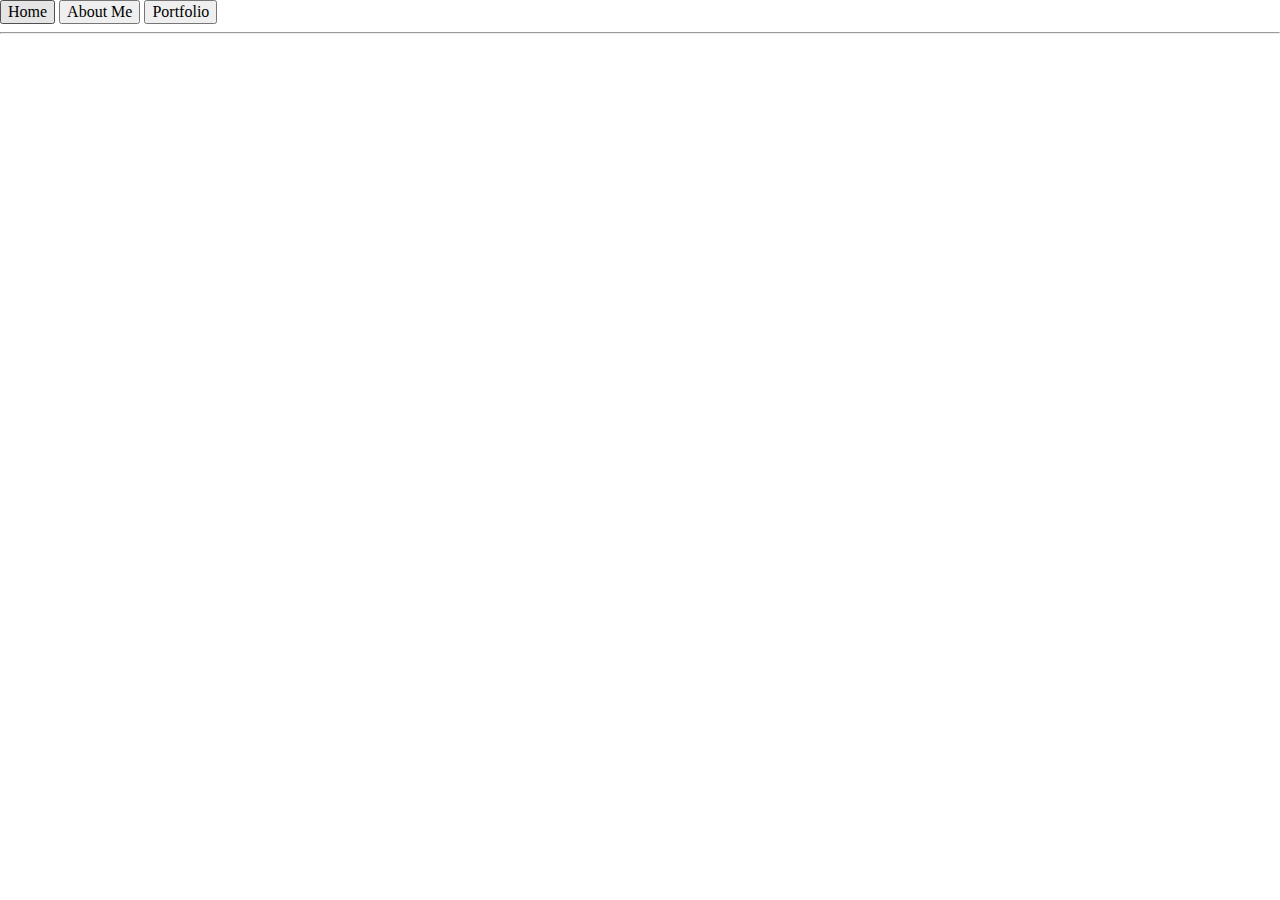
==== 1-index.html @ 2cc9a8d5 "added nav bar code" ====
<!DOCTYPE html>
<html lang="en">
<head>
    <meta charset="UTF-8">
    <meta name="viewport" content="width=device-width, initial-scale=1">

    <title>James McGraw-Allen - Portfolio</title>

    <meta name="description" content="Portfolio Website">
    <meta name="author" content="James McGraw-Allen">

    <link rel="stylesheet" href="css/normalize.css">
    <link rel="stylesheet" href="css/styles.css">

    <link rel="icon" href="images/old-sprite.png" sizes="192x192">
    <link rel="shortcut icon" href="images/old-sprite.png">
    <link rel="apple-touch-icon" href="images/old-sprite.png">

    <!-- <script defer src="js/index.js"></script> -->
</head>

<body>

<header>
    <button class="nav-bar" id="home">
        Home
    </button>
    <button class="nav-bar" id="About Me">
        About Me
    </button>
    <button class="nav-bar" id="home">
        Portfolio
    </button>
</header>
<hr>
<main>
</main>

</body>
</html>
---- css/styles.css ----
*, *::before, *::after {
  box-sizing: border-box;
}

body {
    margin: 0;
    padding: 0;
}

img {
  width: 100%;
  height: auto;
}
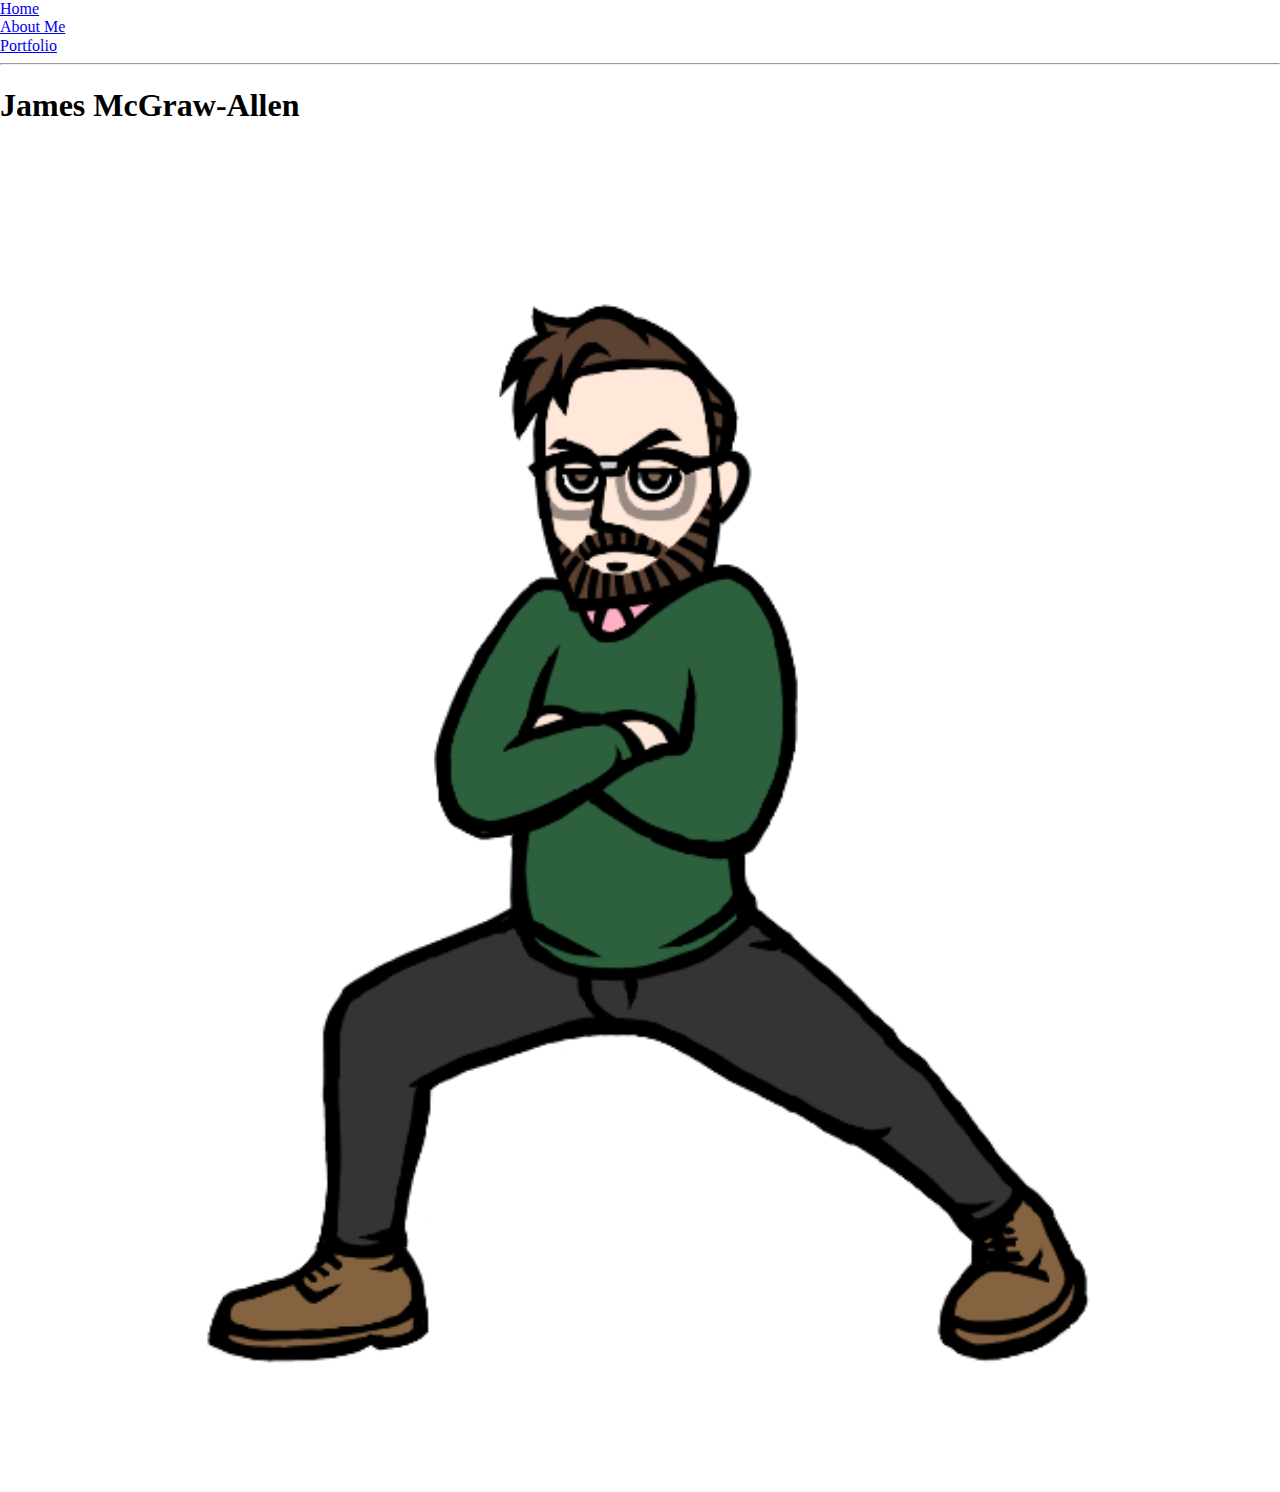
==== commit ca42dad3: "fixed header" ====
--- a/1-index.html
+++ b/1-index.html
@@ -22,18 +22,26 @@
 <body>
 
 <header>
-    <button class="nav-bar" id="home">
-        Home
-    </button>
-    <button class="nav-bar" id="About Me">
-        About Me
-    </button>
-    <button class="nav-bar" id="home">
-        Portfolio
-    </button>
+    <nav class="nav-bar" id="home">
+        <a href="1-index.html">Home</a>
+    </nav>
+    <nav class="nav-bar" id="About Me">
+        <a href="2-about-me.html">About Me</a>
+    </nav>
+    <nav class="nav-bar" id="home">
+        <a href="3-portfolio.html">Portfolio</a>
+    </nav>
 </header>
 <hr>
 <main>
+    <section class="container">
+        <h1>
+            James McGraw-Allen
+        </h1>
+        <div class="image">
+            <img src="images/full-length.png" alt="Man in green jumper looking disapproving">
+        </div>
+    </section>
 </main>
 
 </body>
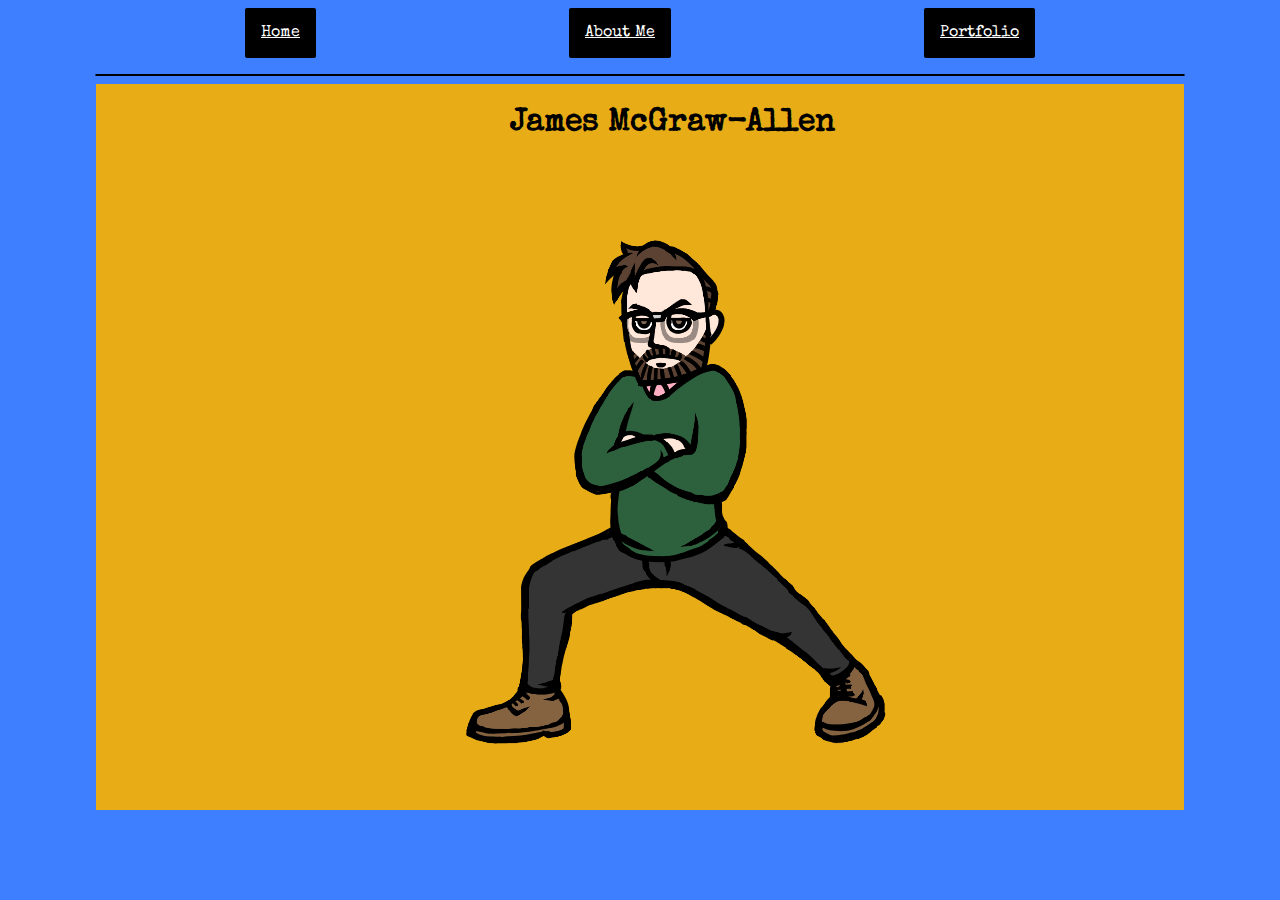
==== commit 96d40897: "completed about me page" ====
--- a/1-index.html
+++ b/1-index.html
@@ -11,6 +11,10 @@
 
     <link rel="stylesheet" href="css/normalize.css">
     <link rel="stylesheet" href="css/styles.css">
+    
+    <link rel="preconnect" href="https://fonts.googleapis.com">
+    <link rel="preconnect" href="https://fonts.gstatic.com" crossorigin>
+    <link href="https://fonts.googleapis.com/css2?family=Special+Elite&display=swap" rel="stylesheet">
 
     <link rel="icon" href="images/old-sprite.png" sizes="192x192">
     <link rel="shortcut icon" href="images/old-sprite.png">
@@ -22,23 +26,23 @@
 <body>
 
 <header>
-    <nav class="nav-bar" id="home">
+    <nav class="nav-bar">
         <a href="1-index.html">Home</a>
     </nav>
-    <nav class="nav-bar" id="About Me">
+    <nav class="nav-bar">
         <a href="2-about-me.html">About Me</a>
     </nav>
-    <nav class="nav-bar" id="home">
+    <nav class="nav-bar">
         <a href="3-portfolio.html">Portfolio</a>
     </nav>
 </header>
 <hr>
 <main>
     <section class="container">
-        <h1>
+        <h1 id="main-title">
             James McGraw-Allen
         </h1>
-        <div class="image">
+        <div id="main-image">
             <img src="images/full-length.png" alt="Man in green jumper looking disapproving">
         </div>
     </section>
--- a/css/styles.css
+++ b/css/styles.css
@@ -5,9 +5,121 @@
 body {
     margin: 0;
     padding: 0;
+    background-color: #3D7FFF;
+    font-family: 'Special Elite', cursive;
 }
 
-img {
-  width: 100%;
-  height: auto;
-}+header {
+    display: flex;
+    justify-content: space-evenly;
+}
+
+a:link, a:visited {
+    color: #FFFFFF;
+}
+
+.nav-bar {
+    margin: 0.5rem;
+    padding: 1rem;
+    background-color: #000000;
+    font-color: #FFFFFF;
+    border-radius: 2px;
+}
+
+hr {
+    margin: 0.5rem auto;
+    width: 85vw;
+    border: 0.1rem solid #000000;
+    border-radius: 5px;
+}
+
+.container {
+    width: 90vw;
+    margin: auto;
+    display: grid;
+    grid-template-columns:1fr;
+    justify-items: center;
+}
+
+#main-title {
+/*    do something with this once we've done fonts*/
+}
+
+#main-image {
+/*    might not need this*/
+}
+
+main {
+    width: 85vw;
+    margin: auto;
+    background-color: #E7AC16;
+    display: grid;
+    grid-template-columns: 1fr;
+    justify-items: center;
+}
+
+#titles {
+/*    do when done fonts*/
+}
+
+article {
+    padding: 2rem;
+/*    do rest when done fonts*/
+}
+
+#real-photo {
+/*    might not need this*/
+}
+
+footer {
+    width: 90vw;
+    margin: 0 auto;
+    background-color: #E7AC16;
+    display: grid;
+    grid-template-columns: 1fr;
+}
+
+h2 {
+    margin: 0.5rem;
+    margin-left: 1rem;
+/*    yadda yadda fonts*/
+}
+
+#contacts {
+    padding: 0.5rem;
+    display: flex;
+    flex-direction: row;
+    justify-content: space-evenly;
+    align-items: stretch;
+} 
+
+div.contact-element {
+    margin: auto;
+    display: flex;
+    flex-wrap: nowrap;
+    flex-direction: column;
+    align-items: center;
+    justify-content: flex-end;
+}
+
+#linked-in {
+    align-items: flex-start;
+}
+
+h3 {
+
+}
+
+div.projects {
+
+}
+
+div.project-image {
+
+}
+
+div.project-text {
+
+}
+
+@media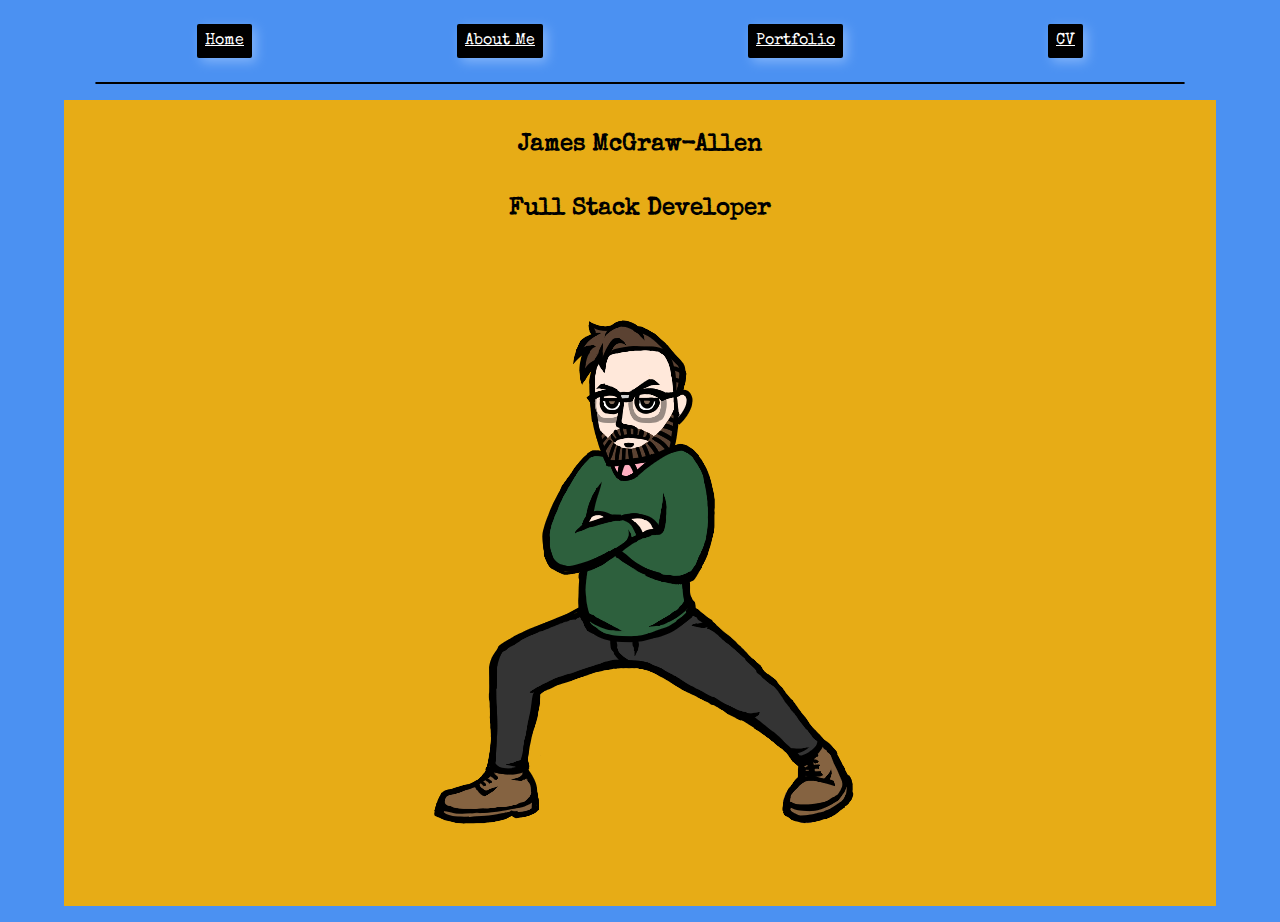
==== commit 08786579: "added drop shadow and hover elements" ====
--- a/1-index.html
+++ b/1-index.html
@@ -19,34 +19,36 @@
     <link rel="icon" href="images/old-sprite.png" sizes="192x192">
     <link rel="shortcut icon" href="images/old-sprite.png">
     <link rel="apple-touch-icon" href="images/old-sprite.png">
-
-    <!-- <script defer src="js/index.js"></script> -->
 </head>
 
 <body>
-
-<header>
-    <nav class="nav-bar">
-        <a href="1-index.html">Home</a>
-    </nav>
-    <nav class="nav-bar">
-        <a href="2-about-me.html">About Me</a>
-    </nav>
-    <nav class="nav-bar">
-        <a href="3-portfolio.html">Portfolio</a>
-    </nav>
-</header>
-<hr>
-<main>
-    <section class="container">
-        <h1 id="main-title">
-            James McGraw-Allen
-        </h1>
-        <div id="main-image">
-            <img src="images/full-length.png" alt="Man in green jumper looking disapproving">
-        </div>
-    </section>
-</main>
-
+    <header>
+        <nav class="nav-bar">
+            <a href="1-index.html">Home</a>
+        </nav>
+        <nav class="nav-bar">
+            <a href="2-about-me.html">About Me</a>
+        </nav>
+        <nav class="nav-bar">
+            <a href="3-portfolio.html">Portfolio</a>
+        </nav>
+        <nav class="nav-bar">
+            <a href="images/cv.pdf" download="JamesMcGrawAllen-CV">CV</a>
+        </nav>
+    </header>
+    <hr>
+    <main>
+        <section class="container">
+            <h1 id="main-title">
+                James McGraw-Allen
+            </h1>
+            <h2 id="sub-title">
+                Full Stack Developer
+            </h2>
+            <div id="main-image">
+                <img src="images/full-length.png" alt="Man in green jumper looking disapproving">
+            </div>
+        </section>
+    </main>
 </body>
 </html>
--- a/css/styles.css
+++ b/css/styles.css
@@ -5,8 +5,17 @@
 body {
     margin: 0;
     padding: 0;
-    background-color: #3D7FFF;
+    background-color: #4b91f2;
     font-family: 'Special Elite', cursive;
+}
+
+img {
+    width: 100%;
+    height: auto;
+}
+
+a:link, a:visited {
+    color: #FFFFFF;
 }
 
 header {
@@ -14,112 +23,164 @@
     justify-content: space-evenly;
 }
 
-a:link, a:visited {
+.nav-bar {
+    margin: 0.5rem;
+    margin-top: 1.5rem;
+    padding: 0.5rem;
+    background-color: #000000;
     color: #FFFFFF;
+    border-radius: 2px;
+    box-shadow: 0.25rem 0.25rem 0.75rem #82b4fa;
 }
 
-.nav-bar {
-    margin: 0.5rem;
-    padding: 1rem;
-    background-color: #000000;
-    font-color: #FFFFFF;
-    border-radius: 2px;
+.nav-bar:hover {
+    background-color: #161617;
 }
 
 hr {
-    margin: 0.5rem auto;
+    margin: 1rem auto;
     width: 85vw;
     border: 0.1rem solid #000000;
     border-radius: 5px;
 }
 
 .container {
-    width: 90vw;
-    margin: auto;
+    width: 100%;
+    margin: 1rem auto;
     display: grid;
     grid-template-columns:1fr;
     justify-items: center;
 }
 
+#sub-title {
+    grid-column: 1 / 2;
+    grid-row: 2 / 3;
+}
+
 #main-title {
-/*    do something with this once we've done fonts*/
+    font-size: 1.5rem;
+    grid-column: 1 / 2;
+    grid-row: 1 / 2;
 }
 
 #main-image {
-/*    might not need this*/
+    grid-column: 1 / 2;
+    grid-row: 3 / 4;
 }
 
 main {
-    width: 85vw;
-    margin: auto;
+    width: 90vw;
+    margin: 1rem auto;
     background-color: #E7AC16;
     display: grid;
     grid-template-columns: 1fr;
     justify-items: center;
 }
 
-#titles {
-/*    do when done fonts*/
+.titles {
+    margin-left: 0;
+    margin-bottom: 1rem;
 }
 
 article {
-    padding: 2rem;
-/*    do rest when done fonts*/
+    padding: 1rem;
 }
 
-#real-photo {
-/*    might not need this*/
+ul {
+    padding-left: 1rem;
 }
 
 footer {
     width: 90vw;
     margin: 0 auto;
+    margin-bottom: 1rem;
     background-color: #E7AC16;
     display: grid;
-    grid-template-columns: 1fr;
+    grid-template-rows: 4rem 1fr;
+    grid-template-columns: repeat(3, minmax(1rem, 5rem));
+    column-gap: 2rem
 }
 
-h2 {
-    margin: 0.5rem;
-    margin-left: 1rem;
-/*    yadda yadda fonts*/
+#contact-me {
+    padding-left: 1rem;
+    grid-column: 1 / 4;
 }
 
-#contacts {
-    padding: 0.5rem;
-    display: flex;
-    flex-direction: row;
-    justify-content: space-evenly;
-    align-items: stretch;
-} 
+.contact-element {
+    width: 100%;
+    margin: 0 auto;
+}
 
-div.contact-element {
-    margin: auto;
-    display: flex;
-    flex-wrap: nowrap;
-    flex-direction: column;
-    align-items: center;
-    justify-content: flex-end;
+#email, #linked-in, #git-hub {
+    grid-row: 2 / 3;
+}
+
+#email {
+    width: 85%;
+    grid-column: 1 / 2;
+}
+
+#git-hub {
+    width: 85%;
+    grid-column: 2 / 3;
 }
 
 #linked-in {
-    align-items: flex-start;
+    grid-column: 3 / 4 ;
 }
 
-h3 {
-
+#portfolio {
+    margin: 0 auto;
+    margin-bottom: 1rem;
+    width: 90vw;
+    display: grid;
+    grid-template-columns: 1fr;
+    gap: 0.5rem;
 }
 
-div.projects {
-
+#portfolio-title {
+    margin: 0 auto;
+    background-color: #E7AC16;
 }
 
-div.project-image {
-
+.projects {
+    margin: 0 auto;
+    background-color: #E7AC16;
+    display: flex;
+    flex-direction: column;
+    align-items: center;
 }
 
-div.project-text {
-
+.project-image {
+    width: 75%;
 }
 
-@media+.project-text {
+    margin: 5vw;
+    margin-top: 2.5vw;
+    margin-bottom: 2.5vw;
+}
+
+@media only screen and (min-width: 1000px) {
+    #about-me {
+        grid-template-columns: 1fr 1fr;
+        justify-items: start;
+    }
+    #main-title {
+        grid-column: 1 / 3;
+    }
+    article {
+        grid-column: 1 / 2;
+        grid-row: 2 / 3;
+    }
+    #real-photo {
+        grid-column: 2 / 3;
+        grid-row: 2 / 3;
+    }
+    #portfolio {
+        grid-template-columns: 1fr 1fr;
+    }
+    #portfolio-title {
+        grid-column: 1 / 3;
+    }
+}